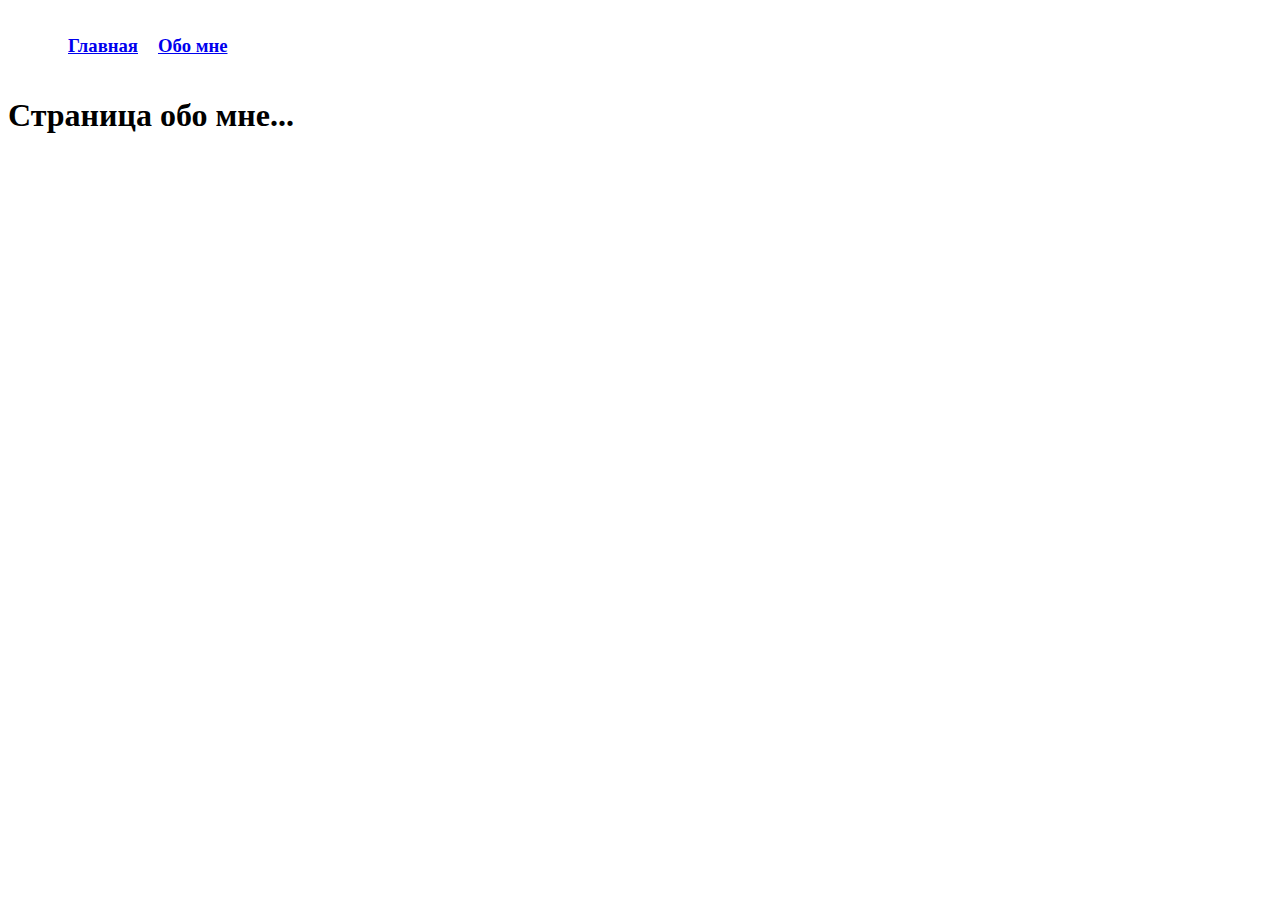
==== templates/about.html @ d9d5539c "init source" ====
<!DOCTYPE html>
<html lang="en">

<head>
  <meta charset="UTF-8">
  <title>About Page</title>
  <style>
    / * Стили для навигационного меню * / nav {
      display: flex;
      justify-content: space-between;
      align-items: center;
      padding: 10px 20px;
    }
  
    nav ul {
      list-style: none;
      display: flex;
    }
  
    nav li {
      margin-left: 20px;
    }
  </style>
</head>

<body>
  <nav>
    <ul>
      <li><a href="/"><h3>Главная</h3></a></li>
      <li><a href="/about"><h3>Обо мне</h3></a></li>
    </ul>
  </nav>
  <h1>Страница обо мне...</h1>
</body>

</html>
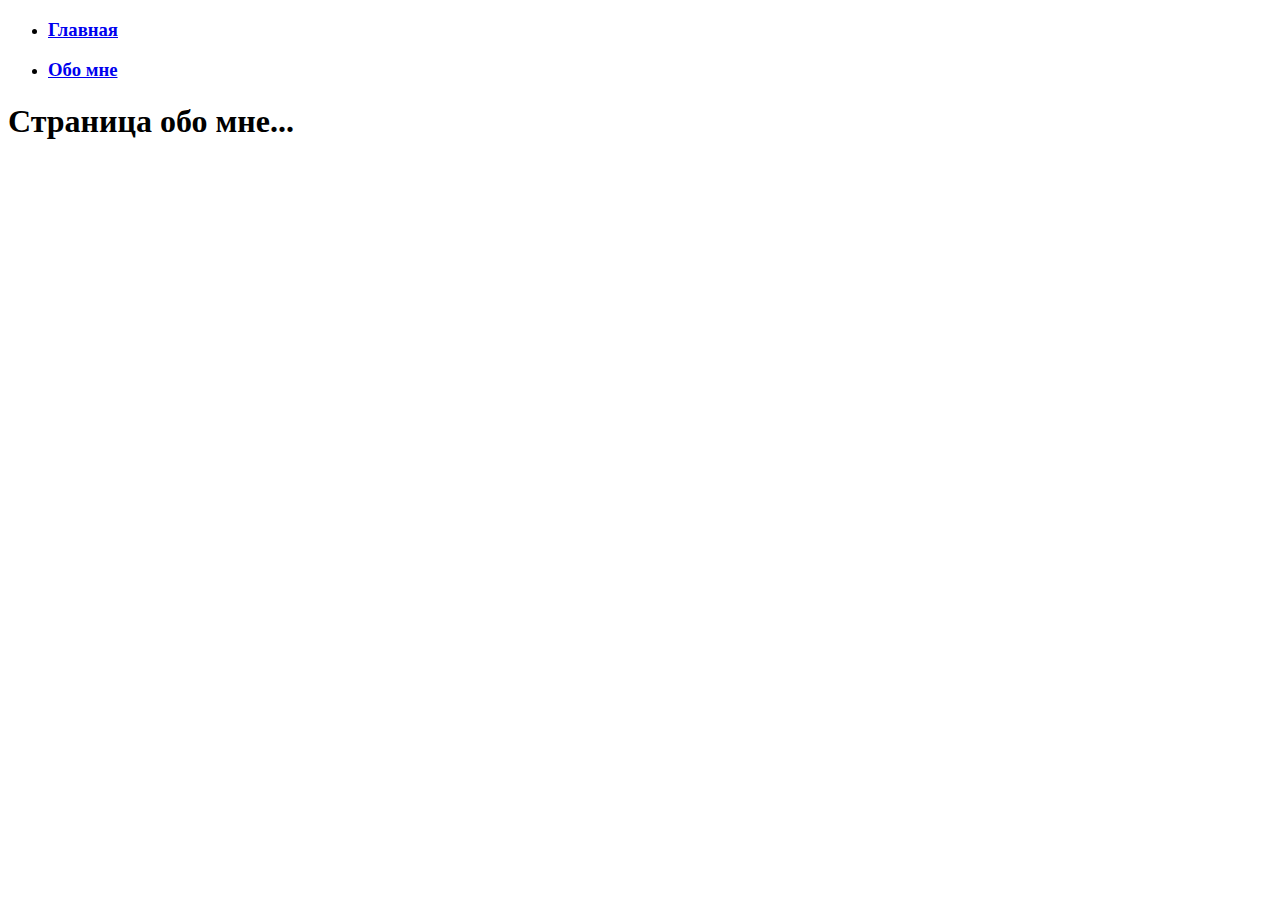
==== commit 72678503: "add Static files" ====
--- a/templates/about.html
+++ b/templates/about.html
@@ -4,23 +4,7 @@
 <head>
   <meta charset="UTF-8">
   <title>About Page</title>
-  <style>
-    / * Стили для навигационного меню * / nav {
-      display: flex;
-      justify-content: space-between;
-      align-items: center;
-      padding: 10px 20px;
-    }
-  
-    nav ul {
-      list-style: none;
-      display: flex;
-    }
-  
-    nav li {
-      margin-left: 20px;
-    }
-  </style>
+  <link rel="stylesheet" href="{{ url_for('static', filename='style.css') }}">
 </head>
 
 <body>
